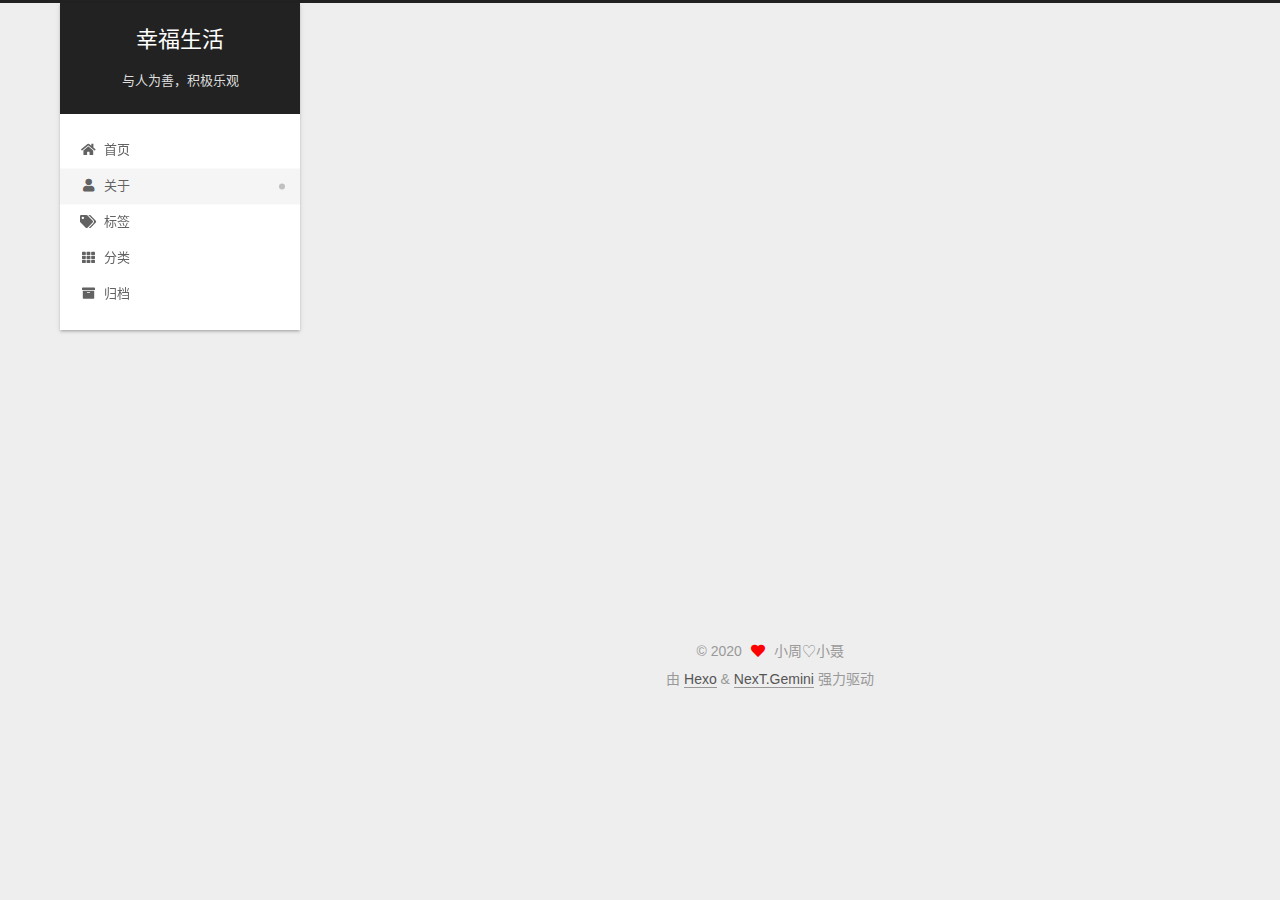
==== about/index.html @ a75820c1 "Site updated: 2020-08-28 22:51:40" ====
<!DOCTYPE html>
<html lang="zh-CN">
<head>
  <meta charset="UTF-8">
<meta name="viewport" content="width=device-width, initial-scale=1, maximum-scale=2">
<meta name="theme-color" content="#222">
<meta name="generator" content="Hexo 4.2.1">
  <link rel="apple-touch-icon" sizes="180x180" href="/images/apple-touch-icon-next.png">
  <link rel="icon" type="image/png" sizes="32x32" href="/images/favicon-32x32-next.png">
  <link rel="icon" type="image/png" sizes="16x16" href="/images/favicon-16x16-next.png">
  <link rel="mask-icon" href="/images/logo.svg" color="#222">

<link rel="stylesheet" href="/css/main.css">


<link rel="stylesheet" href="/lib/font-awesome/css/all.min.css">

<script id="hexo-configurations">
    var NexT = window.NexT || {};
    var CONFIG = {"hostname":"yoursite.com","root":"/","scheme":"Gemini","version":"7.8.0","exturl":false,"sidebar":{"position":"left","display":"post","padding":18,"offset":12,"onmobile":false},"copycode":{"enable":false,"show_result":false,"style":null},"back2top":{"enable":true,"sidebar":false,"scrollpercent":false},"bookmark":{"enable":false,"color":"#222","save":"auto"},"fancybox":false,"mediumzoom":false,"lazyload":false,"pangu":false,"comments":{"style":"tabs","active":null,"storage":true,"lazyload":false,"nav":null},"algolia":{"hits":{"per_page":10},"labels":{"input_placeholder":"Search for Posts","hits_empty":"We didn't find any results for the search: ${query}","hits_stats":"${hits} results found in ${time} ms"}},"localsearch":{"enable":false,"trigger":"auto","top_n_per_article":1,"unescape":false,"preload":false},"motion":{"enable":true,"async":false,"transition":{"post_block":"fadeIn","post_header":"slideDownIn","post_body":"slideDownIn","coll_header":"slideLeftIn","sidebar":"slideUpIn"}}};
  </script>

  <meta name="description" content="向幸福生活出发">
<meta property="og:type" content="website">
<meta property="og:title" content="关于我们">
<meta property="og:url" content="http://yoursite.com/about/index.html">
<meta property="og:site_name" content="幸福生活">
<meta property="og:description" content="向幸福生活出发">
<meta property="og:locale" content="zh_CN">
<meta property="article:published_time" content="2020-05-25T07:26:59.000Z">
<meta property="article:modified_time" content="2020-08-28T14:08:30.524Z">
<meta property="article:author" content="小周♡小聂">
<meta property="article:tag" content="简单">
<meta name="twitter:card" content="summary">

<link rel="canonical" href="http://yoursite.com/about/">


<script id="page-configurations">
  // https://hexo.io/docs/variables.html
  CONFIG.page = {
    sidebar: "",
    isHome : false,
    isPost : false,
    lang   : 'zh-CN'
  };
</script>

  <title>关于我们 | 幸福生活
</title>
  






  <noscript>
  <style>
  .use-motion .brand,
  .use-motion .menu-item,
  .sidebar-inner,
  .use-motion .post-block,
  .use-motion .pagination,
  .use-motion .comments,
  .use-motion .post-header,
  .use-motion .post-body,
  .use-motion .collection-header { opacity: initial; }

  .use-motion .site-title,
  .use-motion .site-subtitle {
    opacity: initial;
    top: initial;
  }

  .use-motion .logo-line-before i { left: initial; }
  .use-motion .logo-line-after i { right: initial; }
  </style>
</noscript>

</head>

<body itemscope itemtype="http://schema.org/WebPage">
  <div class="container use-motion">
    <div class="headband"></div>

    <header class="header" itemscope itemtype="http://schema.org/WPHeader">
      <div class="header-inner"><div class="site-brand-container">
  <div class="site-nav-toggle">
    <div class="toggle" aria-label="切换导航栏">
      <span class="toggle-line toggle-line-first"></span>
      <span class="toggle-line toggle-line-middle"></span>
      <span class="toggle-line toggle-line-last"></span>
    </div>
  </div>

  <div class="site-meta">

    <a href="/" class="brand" rel="start">
      <span class="logo-line-before"><i></i></span>
      <h1 class="site-title">幸福生活</h1>
      <span class="logo-line-after"><i></i></span>
    </a>
      <p class="site-subtitle" itemprop="description">与人为善，积极乐观</p>
  </div>

  <div class="site-nav-right">
    <div class="toggle popup-trigger">
    </div>
  </div>
</div>




<nav class="site-nav">
  <ul id="menu" class="main-menu menu">
        <li class="menu-item menu-item-home">

    <a href="/" rel="section"><i class="fa fa-home fa-fw"></i>首页</a>

  </li>
        <li class="menu-item menu-item-about">

    <a href="/about/" rel="section"><i class="fa fa-user fa-fw"></i>关于</a>

  </li>
        <li class="menu-item menu-item-tags">

    <a href="/tags/" rel="section"><i class="fa fa-tags fa-fw"></i>标签</a>

  </li>
        <li class="menu-item menu-item-categories">

    <a href="/categories/" rel="section"><i class="fa fa-th fa-fw"></i>分类</a>

  </li>
        <li class="menu-item menu-item-archives">

    <a href="/archives/" rel="section"><i class="fa fa-archive fa-fw"></i>归档</a>

  </li>
  </ul>
</nav>




</div>
    </header>

    
  <div class="back-to-top">
    <i class="fa fa-arrow-up"></i>
    <span>0%</span>
  </div>


    <main class="main">
      <div class="main-inner">
        <div class="content-wrap">
          
  
  

          <div class="content page posts-expand">
            

    
    
    
    <div class="post-block" lang="zh-CN">
      <header class="post-header">

<h1 class="post-title" itemprop="name headline">关于我们
</h1>

<div class="post-meta">
  

</div>

</header>

      
      
      
      <div class="post-body">
          
      </div>
      
      
      
    </div>
    

    
    
    


          </div>
          

<script>
  window.addEventListener('tabs:register', () => {
    let { activeClass } = CONFIG.comments;
    if (CONFIG.comments.storage) {
      activeClass = localStorage.getItem('comments_active') || activeClass;
    }
    if (activeClass) {
      let activeTab = document.querySelector(`a[href="#comment-${activeClass}"]`);
      if (activeTab) {
        activeTab.click();
      }
    }
  });
  if (CONFIG.comments.storage) {
    window.addEventListener('tabs:click', event => {
      if (!event.target.matches('.tabs-comment .tab-content .tab-pane')) return;
      let commentClass = event.target.classList[1];
      localStorage.setItem('comments_active', commentClass);
    });
  }
</script>

        </div>
          
  
  <div class="toggle sidebar-toggle">
    <span class="toggle-line toggle-line-first"></span>
    <span class="toggle-line toggle-line-middle"></span>
    <span class="toggle-line toggle-line-last"></span>
  </div>

  <aside class="sidebar">
    <div class="sidebar-inner">

      <ul class="sidebar-nav motion-element">
        <li class="sidebar-nav-toc">
          文章目录
        </li>
        <li class="sidebar-nav-overview">
          站点概览
        </li>
      </ul>

      <!--noindex-->
      <div class="post-toc-wrap sidebar-panel">
      </div>
      <!--/noindex-->

      <div class="site-overview-wrap sidebar-panel">
        <div class="site-author motion-element" itemprop="author" itemscope itemtype="http://schema.org/Person">
    <img class="site-author-image" itemprop="image" alt="小周♡小聂"
      src="/images/avatar.png">
  <p class="site-author-name" itemprop="name">小周♡小聂</p>
  <div class="site-description" itemprop="description">向幸福生活出发</div>
</div>
<div class="site-state-wrap motion-element">
  <nav class="site-state">
      <div class="site-state-item site-state-posts">
          <a href="/archives/">
        
          <span class="site-state-item-count">1</span>
          <span class="site-state-item-name">日志</span>
        </a>
      </div>
  </nav>
</div>



      </div>

    </div>
  </aside>
  <div id="sidebar-dimmer"></div>


      </div>
    </main>

    <footer class="footer">
      <div class="footer-inner">
        

        

<div class="copyright">
  
  &copy; 
  <span itemprop="copyrightYear">2020</span>
  <span class="with-love">
    <i class="fa fa-heart"></i>
  </span>
  <span class="author" itemprop="copyrightHolder">小周♡小聂</span>
</div>
  <div class="powered-by">由 <a href="https://hexo.io/" class="theme-link" rel="noopener" target="_blank">Hexo</a> & <a href="https://theme-next.org/" class="theme-link" rel="noopener" target="_blank">NexT.Gemini</a> 强力驱动
  </div>

        








      </div>
    </footer>
  </div>

  
  <script src="/lib/anime.min.js"></script>
  <script src="/lib/velocity/velocity.min.js"></script>
  <script src="/lib/velocity/velocity.ui.min.js"></script>

<script src="/js/utils.js"></script>

<script src="/js/motion.js"></script>


<script src="/js/schemes/pisces.js"></script>


<script src="/js/next-boot.js"></script>




  















  

  

</body>
</html>
---- css/main.css ----
:root {
  --body-bg-color: #eee;
  --content-bg-color: #fff;
  --card-bg-color: #f5f5f5;
  --text-color: #555;
  --blockquote-color: #666;
  --link-color: #555;
  --link-hover-color: #222;
  --brand-color: #fff;
  --brand-hover-color: #fff;
  --table-row-odd-bg-color: #f9f9f9;
  --table-row-hover-bg-color: #f5f5f5;
  --menu-item-bg-color: #f5f5f5;
  --btn-default-bg: #fff;
  --btn-default-color: #555;
  --btn-default-border-color: #555;
  --btn-default-hover-bg: #222;
  --btn-default-hover-color: #fff;
  --btn-default-hover-border-color: #222;
}
html {
  line-height: 1.15; /* 1 */
  -webkit-text-size-adjust: 100%; /* 2 */
}
body {
  margin: 0;
}
main {
  display: block;
}
h1 {
  font-size: 2em;
  margin: 0.67em 0;
}
hr {
  box-sizing: content-box; /* 1 */
  height: 0; /* 1 */
  overflow: visible; /* 2 */
}
pre {
  font-family: monospace, monospace; /* 1 */
  font-size: 1em; /* 2 */
}
a {
  background: transparent;
}
abbr[title] {
  border-bottom: none; /* 1 */
  text-decoration: underline; /* 2 */
  text-decoration: underline dotted; /* 2 */
}
b,
strong {
  font-weight: bolder;
}
code,
kbd,
samp {
  font-family: monospace, monospace; /* 1 */
  font-size: 1em; /* 2 */
}
small {
  font-size: 80%;
}
sub,
sup {
  font-size: 75%;
  line-height: 0;
  position: relative;
  vertical-align: baseline;
}
sub {
  bottom: -0.25em;
}
sup {
  top: -0.5em;
}
img {
  border-style: none;
}
button,
input,
optgroup,
select,
textarea {
  font-family: inherit; /* 1 */
  font-size: 100%; /* 1 */
  line-height: 1.15; /* 1 */
  margin: 0; /* 2 */
}
button,
input {
/* 1 */
  overflow: visible;
}
button,
select {
/* 1 */
  text-transform: none;
}
button,
[type='button'],
[type='reset'],
[type='submit'] {
  -webkit-appearance: button;
}
button::-moz-focus-inner,
[type='button']::-moz-focus-inner,
[type='reset']::-moz-focus-inner,
[type='submit']::-moz-focus-inner {
  border-style: none;
  padding: 0;
}
button:-moz-focusring,
[type='button']:-moz-focusring,
[type='reset']:-moz-focusring,
[type='submit']:-moz-focusring {
  outline: 1px dotted ButtonText;
}
fieldset {
  padding: 0.35em 0.75em 0.625em;
}
legend {
  box-sizing: border-box; /* 1 */
  color: inherit; /* 2 */
  display: table; /* 1 */
  max-width: 100%; /* 1 */
  padding: 0; /* 3 */
  white-space: normal; /* 1 */
}
progress {
  vertical-align: baseline;
}
textarea {
  overflow: auto;
}
[type='checkbox'],
[type='radio'] {
  box-sizing: border-box; /* 1 */
  padding: 0; /* 2 */
}
[type='number']::-webkit-inner-spin-button,
[type='number']::-webkit-outer-spin-button {
  height: auto;
}
[type='search'] {
  outline-offset: -2px; /* 2 */
  -webkit-appearance: textfield; /* 1 */
}
[type='search']::-webkit-search-decoration {
  -webkit-appearance: none;
}
::-webkit-file-upload-button {
  font: inherit; /* 2 */
  -webkit-appearance: button; /* 1 */
}
details {
  display: block;
}
summary {
  display: list-item;
}
template {
  display: none;
}
[hidden] {
  display: none;
}
::selection {
  background: #262a30;
  color: #eee;
}
html,
body {
  height: 100%;
}
body {
  background: var(--body-bg-color);
  color: var(--text-color);
  font-family: 'Lato', "PingFang SC", "Microsoft YaHei", sans-serif;
  font-size: 1em;
  line-height: 2;
}
@media (max-width: 991px) {
  body {
    padding-left: 0 !important;
    padding-right: 0 !important;
  }
}
h1,
h2,
h3,
h4,
h5,
h6 {
  font-family: 'Lato', "PingFang SC", "Microsoft YaHei", sans-serif;
  font-weight: bold;
  line-height: 1.5;
  margin: 20px 0 15px;
}
h1 {
  font-size: 1.5em;
}
h2 {
  font-size: 1.375em;
}
h3 {
  font-size: 1.25em;
}
h4 {
  font-size: 1.125em;
}
h5 {
  font-size: 1em;
}
h6 {
  font-size: 0.875em;
}
p {
  margin: 0 0 20px 0;
}
a,
span.exturl {
  border-bottom: 1px solid #999;
  color: var(--link-color);
  outline: 0;
  text-decoration: none;
  overflow-wrap: break-word;
  word-wrap: break-word;
  cursor: pointer;
}
a:hover,
span.exturl:hover {
  border-bottom-color: var(--link-hover-color);
  color: var(--link-hover-color);
}
iframe,
img,
video {
  display: block;
  margin-left: auto;
  margin-right: auto;
  max-width: 100%;
}
hr {
  background-image: repeating-linear-gradient(-45deg, #ddd, #ddd 4px, transparent 4px, transparent 8px);
  border: 0;
  height: 3px;
  margin: 40px 0;
}
blockquote {
  border-left: 4px solid #ddd;
  color: var(--blockquote-color);
  margin: 0;
  padding: 0 15px;
}
blockquote cite::before {
  content: '-';
  padding: 0 5px;
}
dt {
  font-weight: bold;
}
dd {
  margin: 0;
  padding: 0;
}
kbd {
  background-color: #f5f5f5;
  background-image: linear-gradient(#eee, #fff, #eee);
  border: 1px solid #ccc;
  border-radius: 0.2em;
  box-shadow: 0.1em 0.1em 0.2em rgba(0,0,0,0.1);
  color: #555;
  font-family: inherit;
  padding: 0.1em 0.3em;
  white-space: nowrap;
}
.table-container {
  overflow: auto;
}
table {
  border-collapse: collapse;
  border-spacing: 0;
  font-size: 0.875em;
  margin: 0 0 20px 0;
  width: 100%;
}
tbody tr:nth-of-type(odd) {
  background: var(--table-row-odd-bg-color);
}
tbody tr:hover {
  background: var(--table-row-hover-bg-color);
}
caption,
th,
td {
  font-weight: normal;
  padding: 8px;
  vertical-align: middle;
}
th,
td {
  border: 1px solid #ddd;
  border-bottom: 3px solid #ddd;
}
th {
  font-weight: 700;
  padding-bottom: 10px;
}
td {
  border-bottom-width: 1px;
}
.btn {
  background: var(--btn-default-bg);
  border: 2px solid var(--btn-default-border-color);
  border-radius: 2px;
  color: var(--btn-default-color);
  display: inline-block;
  font-size: 0.875em;
  line-height: 2;
  padding: 0 20px;
  text-decoration: none;
  transition-property: background-color;
  transition-delay: 0s;
  transition-duration: 0.2s;
  transition-timing-function: ease-in-out;
}
.btn:hover {
  background: var(--btn-default-hover-bg);
  border-color: var(--btn-default-hover-border-color);
  color: var(--btn-default-hover-color);
}
.btn + .btn {
  margin: 0 0 8px 8px;
}
.btn .fa-fw {
  text-align: left;
  width: 1.285714285714286em;
}
.toggle {
  line-height: 0;
}
.toggle .toggle-line {
  background: #fff;
  display: inline-block;
  height: 2px;
  left: 0;
  position: relative;
  top: 0;
  transition: all 0.4s;
  vertical-align: top;
  width: 100%;
}
.toggle .toggle-line:not(:first-child) {
  margin-top: 3px;
}
.toggle.toggle-arrow .toggle-line-first {
  left: 50%;
  top: 2px;
  transform: rotate(45deg);
  width: 50%;
}
.toggle.toggle-arrow .toggle-line-middle {
  left: 2px;
  width: 90%;
}
.toggle.toggle-arrow .toggle-line-last {
  left: 50%;
  top: -2px;
  transform: rotate(-45deg);
  width: 50%;
}
.toggle.toggle-close .toggle-line-first {
  transform: rotate(-45deg);
  top: 5px;
}
.toggle.toggle-close .toggle-line-middle {
  opacity: 0;
}
.toggle.toggle-close .toggle-line-last {
  transform: rotate(45deg);
  top: -5px;
}
.highlight,
pre {
  background: #f7f7f7;
  color: #4d4d4c;
  line-height: 1.6;
  margin: 0 auto 20px;
}
pre,
code {
  font-family: consolas, Menlo, monospace, "PingFang SC", "Microsoft YaHei";
}
code {
  background: #eee;
  border-radius: 3px;
  color: #555;
  padding: 2px 4px;
  overflow-wrap: break-word;
  word-wrap: break-word;
}
.highlight *::selection {
  background: #d6d6d6;
}
.highlight pre {
  border: 0;
  margin: 0;
  padding: 10px 0;
}
.highlight table {
  border: 0;
  margin: 0;
  width: auto;
}
.highlight td {
  border: 0;
  padding: 0;
}
.highlight figcaption {
  background: #eff2f3;
  color: #4d4d4c;
  display: flex;
  font-size: 0.875em;
  justify-content: space-between;
  line-height: 1.2;
  padding: 0.5em;
}
.highlight figcaption a {
  color: #4d4d4c;
}
.highlight figcaption a:hover {
  border-bottom-color: #4d4d4c;
}
.highlight .gutter {
  -moz-user-select: none;
  -ms-user-select: none;
  -webkit-user-select: none;
  user-select: none;
}
.highlight .gutter pre {
  background: #eff2f3;
  color: #869194;
  padding-left: 10px;
  padding-right: 10px;
  text-align: right;
}
.highlight .code pre {
  background: #f7f7f7;
  padding-left: 10px;
  width: 100%;
}
.gist table {
  width: auto;
}
.gist table td {
  border: 0;
}
pre {
  overflow: auto;
  padding: 10px;
}
pre code {
  background: none;
  color: #4d4d4c;
  font-size: 0.875em;
  padding: 0;
  text-shadow: none;
}
pre .deletion {
  background: #fdd;
}
pre .addition {
  background: #dfd;
}
pre .meta {
  color: #eab700;
  -moz-user-select: none;
  -ms-user-select: none;
  -webkit-user-select: none;
  user-select: none;
}
pre .comment {
  color: #8e908c;
}
pre .variable,
pre .attribute,
pre .tag,
pre .name,
pre .regexp,
pre .ruby .constant,
pre .xml .tag .title,
pre .xml .pi,
pre .xml .doctype,
pre .html .doctype,
pre .css .id,
pre .css .class,
pre .css .pseudo {
  color: #c82829;
}
pre .number,
pre .preprocessor,
pre .built_in,
pre .builtin-name,
pre .literal,
pre .params,
pre .constant,
pre .command {
  color: #f5871f;
}
pre .ruby .class .title,
pre .css .rules .attribute,
pre .string,
pre .symbol,
pre .value,
pre .inheritance,
pre .header,
pre .ruby .symbol,
pre .xml .cdata,
pre .special,
pre .formula {
  color: #718c00;
}
pre .title,
pre .css .hexcolor {
  color: #3e999f;
}
pre .function,
pre .python .decorator,
pre .python .title,
pre .ruby .function .title,
pre .ruby .title .keyword,
pre .perl .sub,
pre .javascript .title,
pre .coffeescript .title {
  color: #4271ae;
}
pre .keyword,
pre .javascript .function {
  color: #8959a8;
}
.blockquote-center {
  border-left: none;
  margin: 40px 0;
  padding: 0;
  position: relative;
  text-align: center;
}
.blockquote-center .fa {
  display: block;
  opacity: 0.6;
  position: absolute;
  width: 100%;
}
.blockquote-center .fa-quote-left {
  border-top: 1px solid #ccc;
  text-align: left;
  top: -20px;
}
.blockquote-center .fa-quote-right {
  border-bottom: 1px solid #ccc;
  text-align: right;
  bottom: -20px;
}
.blockquote-center p,
.blockquote-center div {
  text-align: center;
}
.post-body .group-picture img {
  margin: 0 auto;
  padding: 0 3px;
}
.group-picture-row {
  margin-bottom: 6px;
  overflow: hidden;
}
.group-picture-column {
  float: left;
  margin-bottom: 10px;
}
.post-body .label {
  color: #555;
  display: inline;
  padding: 0 2px;
}
.post-body .label.default {
  background: #f0f0f0;
}
.post-body .label.primary {
  background: #efe6f7;
}
.post-body .label.info {
  background: #e5f2f8;
}
.post-body .label.success {
  background: #e7f4e9;
}
.post-body .label.warning {
  background: #fcf6e1;
}
.post-body .label.danger {
  background: #fae8eb;
}
.post-body .tabs {
  margin-bottom: 20px;
}
.post-body .tabs,
.tabs-comment {
  display: block;
  padding-top: 10px;
  position: relative;
}
.post-body .tabs ul.nav-tabs,
.tabs-comment ul.nav-tabs {
  display: flex;
  flex-wrap: wrap;
  margin: 0;
  margin-bottom: -1px;
  padding: 0;
}
@media (max-width: 413px) {
  .post-body .tabs ul.nav-tabs,
  .tabs-comment ul.nav-tabs {
    display: block;
    margin-bottom: 5px;
  }
}
.post-body .tabs ul.nav-tabs li.tab,
.tabs-comment ul.nav-tabs li.tab {
  border-bottom: 1px solid #ddd;
  border-left: 1px solid transparent;
  border-right: 1px solid transparent;
  border-top: 3px solid transparent;
  flex-grow: 1;
  list-style-type: none;
  border-radius: 0 0 0 0;
}
@media (max-width: 413px) {
  .post-body .tabs ul.nav-tabs li.tab,
  .tabs-comment ul.nav-tabs li.tab {
    border-bottom: 1px solid transparent;
    border-left: 3px solid transparent;
    border-right: 1px solid transparent;
    border-top: 1px solid transparent;
  }
}
@media (max-width: 413px) {
  .post-body .tabs ul.nav-tabs li.tab,
  .tabs-comment ul.nav-tabs li.tab {
    border-radius: 0;
  }
}
.post-body .tabs ul.nav-tabs li.tab a,
.tabs-comment ul.nav-tabs li.tab a {
  border-bottom: initial;
  display: block;
  line-height: 1.8;
  outline: 0;
  padding: 0.25em 0.75em;
  text-align: center;
  transition-delay: 0s;
  transition-duration: 0.2s;
  transition-timing-function: ease-out;
}
.post-body .tabs ul.nav-tabs li.tab a i,
.tabs-comment ul.nav-tabs li.tab a i {
  width: 1.285714285714286em;
}
.post-body .tabs ul.nav-tabs li.tab.active,
.tabs-comment ul.nav-tabs li.tab.active {
  border-bottom: 1px solid transparent;
  border-left: 1px solid #ddd;
  border-right: 1px solid #ddd;
  border-top: 3px solid #fc6423;
}
@media (max-width: 413px) {
  .post-body .tabs ul.nav-tabs li.tab.active,
  .tabs-comment ul.nav-tabs li.tab.active {
    border-bottom: 1px solid #ddd;
    border-left: 3px solid #fc6423;
    border-right: 1px solid #ddd;
    border-top: 1px solid #ddd;
  }
}
.post-body .tabs ul.nav-tabs li.tab.active a,
.tabs-comment ul.nav-tabs li.tab.active a {
  color: var(--link-color);
  cursor: default;
}
.post-body .tabs .tab-content .tab-pane,
.tabs-comment .tab-content .tab-pane {
  border: 1px solid #ddd;
  border-top: 0;
  padding: 20px 20px 0 20px;
  border-radius: 0;
}
.post-body .tabs .tab-content .tab-pane:not(.active),
.tabs-comment .tab-content .tab-pane:not(.active) {
  display: none;
}
.post-body .tabs .tab-content .tab-pane.active,
.tabs-comment .tab-content .tab-pane.active {
  display: block;
}
.post-body .tabs .tab-content .tab-pane.active:nth-of-type(1),
.tabs-comment .tab-content .tab-pane.active:nth-of-type(1) {
  border-radius: 0 0 0 0;
}
@media (max-width: 413px) {
  .post-body .tabs .tab-content .tab-pane.active:nth-of-type(1),
  .tabs-comment .tab-content .tab-pane.active:nth-of-type(1) {
    border-radius: 0;
  }
}
.post-body .note {
  border-radius: 3px;
  margin-bottom: 20px;
  padding: 1em;
  position: relative;
  border: 1px solid #eee;
  border-left-width: 5px;
}
.post-body .note h2,
.post-body .note h3,
.post-body .note h4,
.post-body .note h5,
.post-body .note h6 {
  margin-top: 0;
  border-bottom: initial;
  margin-bottom: 0;
  padding-top: 0;
}
.post-body .note p:first-child,
.post-body .note ul:first-child,
.post-body .note ol:first-child,
.post-body .note table:first-child,
.post-body .note pre:first-child,
.post-body .note blockquote:first-child,
.post-body .note img:first-child {
  margin-top: 0;
}
.post-body .note p:last-child,
.post-body .note ul:last-child,
.post-body .note ol:last-child,
.post-body .note table:last-child,
.post-body .note pre:last-child,
.post-body .note blockquote:last-child,
.post-body .note img:last-child {
  margin-bottom: 0;
}
.post-body .note.default {
  border-left-color: #777;
}
.post-body .note.default h2,
.post-body .note.default h3,
.post-body .note.default h4,
.post-body .note.default h5,
.post-body .note.default h6 {
  color: #777;
}
.post-body .note.primary {
  border-left-color: #6f42c1;
}
.post-body .note.primary h2,
.post-body .note.primary h3,
.post-body .note.primary h4,
.post-body .note.primary h5,
.post-body .note.primary h6 {
  color: #6f42c1;
}
.post-body .note.info {
  border-left-color: #428bca;
}
.post-body .note.info h2,
.post-body .note.info h3,
.post-body .note.info h4,
.post-body .note.info h5,
.post-body .note.info h6 {
  color: #428bca;
}
.post-body .note.success {
  border-left-color: #5cb85c;
}
.post-body .note.success h2,
.post-body .note.success h3,
.post-body .note.success h4,
.post-body .note.success h5,
.post-body .note.success h6 {
  color: #5cb85c;
}
.post-body .note.warning {
  border-left-color: #f0ad4e;
}
.post-body .note.warning h2,
.post-body .note.warning h3,
.post-body .note.warning h4,
.post-body .note.warning h5,
.post-body .note.warning h6 {
  color: #f0ad4e;
}
.post-body .note.danger {
  border-left-color: #d9534f;
}
.post-body .note.danger h2,
.post-body .note.danger h3,
.post-body .note.danger h4,
.post-body .note.danger h5,
.post-body .note.danger h6 {
  color: #d9534f;
}
.pagination .prev,
.pagination .next,
.pagination .page-number,
.pagination .space {
  display: inline-block;
  margin: 0 10px;
  padding: 0 11px;
  position: relative;
  top: -1px;
}
@media (max-width: 767px) {
  .pagination .prev,
  .pagination .next,
  .pagination .page-number,
  .pagination .space {
    margin: 0 5px;
  }
}
.pagination {
  border-top: 1px solid #eee;
  margin: 120px 0 0;
  text-align: center;
}
.pagination .prev,
.pagination .next,
.pagination .page-number {
  border-bottom: 0;
  border-top: 1px solid #eee;
  transition-property: border-color;
  transition-delay: 0s;
  transition-duration: 0.2s;
  transition-timing-function: ease-in-out;
}
.pagination .prev:hover,
.pagination .next:hover,
.pagination .page-number:hover {
  border-top-color: #222;
}
.pagination .space {
  margin: 0;
  padding: 0;
}
.pagination .prev {
  margin-left: 0;
}
.pagination .next {
  margin-right: 0;
}
.pagination .page-number.current {
  background: #ccc;
  border-top-color: #ccc;
  color: #fff;
}
@media (max-width: 767px) {
  .pagination {
    border-top: none;
  }
  .pagination .prev,
  .pagination .next,
  .pagination .page-number {
    border-bottom: 1px solid #eee;
    border-top: 0;
    margin-bottom: 10px;
    padding: 0 10px;
  }
  .pagination .prev:hover,
  .pagination .next:hover,
  .pagination .page-number:hover {
    border-bottom-color: #222;
  }
}
.comments {
  margin-top: 60px;
  overflow: hidden;
}
.comment-button-group {
  display: flex;
  flex-wrap: wrap-reverse;
  justify-content: center;
  margin: 1em 0;
}
.comment-button-group .comment-button {
  margin: 0.1em 0.2em;
}
.comment-button-group .comment-button.active {
  background: var(--btn-default-hover-bg);
  border-color: var(--btn-default-hover-border-color);
  color: var(--btn-default-hover-color);
}
.comment-position {
  display: none;
}
.comment-position.active {
  display: block;
}
.tabs-comment {
  background: var(--content-bg-color);
  margin-top: 4em;
  padding-top: 0;
}
.tabs-comment .comments {
  border: 0;
  box-shadow: none;
  margin-top: 0;
  padding-top: 0;
}
.container {
  min-height: 100%;
  position: relative;
}
.main-inner {
  margin: 0 auto;
  width: calc(100% - 20px);
}
@media (min-width: 1200px) {
  .main-inner {
    width: 1160px;
  }
}
@media (min-width: 1600px) {
  .main-inner {
    width: 73%;
  }
}
@media (max-width: 767px) {
  .content-wrap {
    padding: 0 20px;
  }
}
.header {
  background: transparent;
}
.header-inner {
  margin: 0 auto;
  width: calc(100% - 20px);
}
@media (min-width: 1200px) {
  .header-inner {
    width: 1160px;
  }
}
@media (min-width: 1600px) {
  .header-inner {
    width: 73%;
  }
}
.site-brand-container {
  display: flex;
  flex-shrink: 0;
  padding: 0 10px;
}
.headband {
  background: #222;
  height: 3px;
}
.site-meta {
  flex-grow: 1;
  text-align: center;
}
@media (max-width: 767px) {
  .site-meta {
    text-align: center;
  }
}
.brand {
  border-bottom: none;
  color: var(--brand-color);
  display: inline-block;
  line-height: 1.375em;
  padding: 0 40px;
  position: relative;
}
.brand:hover {
  color: var(--brand-hover-color);
}
.site-title {
  font-family: 'Lato', "PingFang SC", "Microsoft YaHei", sans-serif;
  font-size: 1.375em;
  font-weight: normal;
  margin: 0;
}
.site-subtitle {
  color: #ddd;
  font-size: 0.8125em;
  margin: 10px 0;
}
.use-motion .brand {
  opacity: 0;
}
.use-motion .site-title,
.use-motion .site-subtitle,
.use-motion .custom-logo-image {
  opacity: 0;
  position: relative;
  top: -10px;
}
.site-nav-toggle,
.site-nav-right {
  display: none;
}
@media (max-width: 767px) {
  .site-nav-toggle,
  .site-nav-right {
    display: flex;
    flex-direction: column;
    justify-content: center;
  }
}
.site-nav-toggle .toggle,
.site-nav-right .toggle {
  color: var(--text-color);
  padding: 10px;
  width: 22px;
}
.site-nav-toggle .toggle .toggle-line,
.site-nav-right .toggle .toggle-line {
  background: var(--text-color);
  border-radius: 1px;
}
.site-nav {
  display: block;
}
@media (max-width: 767px) {
  .site-nav {
    clear: both;
    display: none;
  }
}
.site-nav.site-nav-on {
  display: block;
}
.menu {
  margin-top: 20px;
  padding-left: 0;
  text-align: center;
}
.menu-item {
  display: inline-block;
  list-style: none;
  margin: 0 10px;
}
@media (max-width: 767px) {
  .menu-item {
    display: block;
    margin-top: 10px;
  }
  .menu-item.menu-item-search {
    display: none;
  }
}
.menu-item a,
.menu-item span.exturl {
  border-bottom: 0;
  display: block;
  font-size: 0.8125em;
  transition-property: border-color;
  transition-delay: 0s;
  transition-duration: 0.2s;
  transition-timing-function: ease-in-out;
}
@media (hover: none) {
  .menu-item a:hover,
  .menu-item span.exturl:hover {
    border-bottom-color: transparent !important;
  }
}
.menu-item .fa,
.menu-item .fab,
.menu-item .far,
.menu-item .fas {
  margin-right: 8px;
}
.menu-item .badge {
  display: inline-block;
  font-weight: bold;
  line-height: 1;
  margin-left: 0.35em;
  margin-top: 0.35em;
  text-align: center;
  white-space: nowrap;
}
@media (max-width: 767px) {
  .menu-item .badge {
    float: right;
    margin-left: 0;
  }
}
.menu-item-active a,
.menu .menu-item a:hover,
.menu .menu-item span.exturl:hover {
  background: var(--menu-item-bg-color);
}
.use-motion .menu-item {
  opacity: 0;
}
.sidebar {
  background: #222;
  bottom: 0;
  box-shadow: inset 0 2px 6px #000;
  position: fixed;
  top: 0;
}
@media (max-width: 991px) {
  .sidebar {
    display: none;
  }
}
.sidebar-inner {
  color: #999;
  padding: 18px 10px;
  text-align: center;
}
.cc-license {
  margin-top: 10px;
  text-align: center;
}
.cc-license .cc-opacity {
  border-bottom: none;
  opacity: 0.7;
}
.cc-license .cc-opacity:hover {
  opacity: 0.9;
}
.cc-license img {
  display: inline-block;
}
.site-author-image {
  border: 1px solid #eee;
  display: block;
  margin: 0 auto;
  max-width: 120px;
  padding: 2px;
  border-radius: 50%;
}
.site-author-image {
  transition: transform 1s ease-out;
}
.site-author-image:hover {
  transform: rotateZ(360deg);
}
.site-author-name {
  color: var(--text-color);
  font-weight: 600;
  margin: 0;
  text-align: center;
}
.site-description {
  color: #999;
  font-size: 0.8125em;
  margin-top: 0;
  text-align: center;
}
.links-of-author {
  margin-top: 15px;
}
.links-of-author a,
.links-of-author span.exturl {
  border-bottom-color: #555;
  display: inline-block;
  font-size: 0.8125em;
  margin-bottom: 10px;
  margin-right: 10px;
  vertical-align: middle;
}
.links-of-author a::before,
.links-of-author span.exturl::before {
  background: #8558c3;
  border-radius: 50%;
  content: ' ';
  display: inline-block;
  height: 4px;
  margin-right: 3px;
  vertical-align: middle;
  width: 4px;
}
.sidebar-button {
  margin-top: 15px;
}
.sidebar-button a {
  border: 1px solid #fc6423;
  border-radius: 4px;
  color: #fc6423;
  display: inline-block;
  padding: 0 15px;
}
.sidebar-button a .fa,
.sidebar-button a .fab,
.sidebar-button a .far,
.sidebar-button a .fas {
  margin-right: 5px;
}
.sidebar-button a:hover {
  background: #fc6423;
  border: 1px solid #fc6423;
  color: #fff;
}
.sidebar-button a:hover .fa,
.sidebar-button a:hover .fab,
.sidebar-button a:hover .far,
.sidebar-button a:hover .fas {
  color: #fff;
}
.links-of-blogroll {
  font-size: 0.8125em;
  margin-top: 10px;
}
.links-of-blogroll-title {
  font-size: 0.875em;
  font-weight: 600;
  margin-top: 0;
}
.links-of-blogroll-list {
  list-style: none;
  margin: 0;
  padding: 0;
}
#sidebar-dimmer {
  display: none;
}
@media (max-width: 767px) {
  #sidebar-dimmer {
    background: #000;
    display: block;
    height: 100%;
    left: 100%;
    opacity: 0;
    position: fixed;
    top: 0;
    width: 100%;
    z-index: 1100;
  }
  .sidebar-active + #sidebar-dimmer {
    opacity: 0.7;
    transform: translateX(-100%);
    transition: opacity 0.5s;
  }
}
.sidebar-nav {
  margin: 0;
  padding-bottom: 20px;
  padding-left: 0;
}
.sidebar-nav li {
  border-bottom: 1px solid transparent;
  color: var(--text-color);
  cursor: pointer;
  display: inline-block;
  font-size: 0.875em;
}
.sidebar-nav li.sidebar-nav-overview {
  margin-left: 10px;
}
.sidebar-nav li:hover {
  color: #fc6423;
}
.sidebar-nav .sidebar-nav-active {
  border-bottom-color: #fc6423;
  color: #fc6423;
}
.sidebar-nav .sidebar-nav-active:hover {
  color: #fc6423;
}
.sidebar-panel {
  display: none;
  overflow-x: hidden;
  overflow-y: auto;
}
.sidebar-panel-active {
  display: block;
}
.sidebar-toggle {
  background: #222;
  bottom: 45px;
  cursor: pointer;
  height: 14px;
  left: 30px;
  padding: 5px;
  position: fixed;
  width: 14px;
  z-index: 1300;
}
@media (max-width: 991px) {
  .sidebar-toggle {
    left: 20px;
    opacity: 0.8;
    display: none;
  }
}
.sidebar-toggle:hover .toggle-line {
  background: #fc6423;
}
.post-toc {
  font-size: 0.875em;
}
.post-toc ol {
  list-style: none;
  margin: 0;
  padding: 0 2px 5px 10px;
  text-align: left;
}
.post-toc ol > ol {
  padding-left: 0;
}
.post-toc ol a {
  transition-property: all;
  transition-delay: 0s;
  transition-duration: 0.2s;
  transition-timing-function: ease-in-out;
}
.post-toc .nav-item {
  line-height: 1.8;
  overflow: hidden;
  text-overflow: ellipsis;
  white-space: nowrap;
}
.post-toc .nav .nav-child {
  display: none;
}
.post-toc .nav .active > .nav-child {
  display: block;
}
.post-toc .nav .active-current > .nav-child {
  display: block;
}
.post-toc .nav .active-current > .nav-child > .nav-item {
  display: block;
}
.post-toc .nav .active > a {
  border-bottom-color: #fc6423;
  color: #fc6423;
}
.post-toc .nav .active-current > a {
  color: #fc6423;
}
.post-toc .nav .active-current > a:hover {
  color: #fc6423;
}
.site-state {
  display: flex;
  justify-content: center;
  line-height: 1.4;
  margin-top: 10px;
  overflow: hidden;
  text-align: center;
  white-space: nowrap;
}
.site-state-item {
  padding: 0 15px;
}
.site-state-item:not(:first-child) {
  border-left: 1px solid #eee;
}
.site-state-item a {
  border-bottom: none;
}
.site-state-item-count {
  display: block;
  font-size: 1em;
  font-weight: 600;
  text-align: center;
}
.site-state-item-name {
  color: #999;
  font-size: 0.8125em;
}
.footer {
  color: #999;
  font-size: 0.875em;
  padding: 20px 0;
}
.footer.footer-fixed {
  bottom: 0;
  left: 0;
  position: absolute;
  right: 0;
}
.footer-inner {
  box-sizing: border-box;
  margin: 0 auto;
  text-align: center;
  width: calc(100% - 20px);
}
@media (min-width: 1200px) {
  .footer-inner {
    width: 1160px;
  }
}
@media (min-width: 1600px) {
  .footer-inner {
    width: 73%;
  }
}
.languages {
  display: inline-block;
  font-size: 1.125em;
  position: relative;
}
.languages .lang-select-label span {
  margin: 0 0.5em;
}
.languages .lang-select {
  height: 100%;
  left: 0;
  opacity: 0;
  position: absolute;
  top: 0;
  width: 100%;
}
.with-love {
  color: #ff0000;
  display: inline-block;
  margin: 0 5px;
}
.powered-by,
.theme-info {
  display: inline-block;
}
@-moz-keyframes iconAnimate {
  0%, 100% {
    transform: scale(1);
  }
  10%, 30% {
    transform: scale(0.9);
  }
  20%, 40%, 60%, 80% {
    transform: scale(1.1);
  }
  50%, 70% {
    transform: scale(1.1);
  }
}
@-webkit-keyframes iconAnimate {
  0%, 100% {
    transform: scale(1);
  }
  10%, 30% {
    transform: scale(0.9);
  }
  20%, 40%, 60%, 80% {
    transform: scale(1.1);
  }
  50%, 70% {
    transform: scale(1.1);
  }
}
@-o-keyframes iconAnimate {
  0%, 100% {
    transform: scale(1);
  }
  10%, 30% {
    transform: scale(0.9);
  }
  20%, 40%, 60%, 80% {
    transform: scale(1.1);
  }
  50%, 70% {
    transform: scale(1.1);
  }
}
@keyframes iconAnimate {
  0%, 100% {
    transform: scale(1);
  }
  10%, 30% {
    transform: scale(0.9);
  }
  20%, 40%, 60%, 80% {
    transform: scale(1.1);
  }
  50%, 70% {
    transform: scale(1.1);
  }
}
.back-to-top {
  font-size: 12px;
  text-align: center;
  transition-delay: 0s;
  transition-duration: 0.2s;
  transition-timing-function: ease-in-out;
}
.back-to-top {
  background: #222;
  bottom: -100px;
  box-sizing: border-box;
  color: #fff;
  cursor: pointer;
  left: 30px;
  opacity: 0.6;
  padding: 0 6px;
  position: fixed;
  transition-property: bottom;
  z-index: 1300;
  width: 24px;
}
.back-to-top span {
  display: none;
}
.back-to-top:hover {
  color: #fc6423;
}
.back-to-top.back-to-top-on {
  bottom: 30px;
}
@media (max-width: 991px) {
  .back-to-top {
    left: 20px;
    opacity: 0.8;
  }
}
.post-body {
  font-family: 'Lato', "PingFang SC", "Microsoft YaHei", sans-serif;
  overflow-wrap: break-word;
  word-wrap: break-word;
}
@media (min-width: 1200px) {
  .post-body {
    font-size: 1.125em;
  }
}
.post-body .exturl .fa {
  font-size: 0.875em;
  margin-left: 4px;
}
.post-body .image-caption,
.post-body .figure .caption {
  color: #999;
  font-size: 0.875em;
  font-weight: bold;
  line-height: 1;
  margin: -20px auto 15px;
  text-align: center;
}
.post-sticky-flag {
  display: inline-block;
  transform: rotate(30deg);
}
.post-button {
  margin-top: 40px;
  text-align: center;
}
.use-motion .post-block,
.use-motion .pagination,
.use-motion .comments {
  opacity: 0;
}
.use-motion .post-header {
  opacity: 0;
}
.use-motion .post-body {
  opacity: 0;
}
.use-motion .collection-header {
  opacity: 0;
}
.posts-collapse {
  margin-left: 35px;
  position: relative;
}
@media (max-width: 767px) {
  .posts-collapse {
    margin-left: 0px;
    margin-right: 0px;
  }
}
.posts-collapse .collection-title {
  font-size: 1.125em;
  position: relative;
}
.posts-collapse .collection-title::before {
  background: #999;
  border: 1px solid #fff;
  border-radius: 50%;
  content: ' ';
  height: 10px;
  left: 0;
  margin-left: -6px;
  margin-top: -4px;
  position: absolute;
  top: 50%;
  width: 10px;
}
.posts-collapse .collection-year {
  font-size: 1.5em;
  font-weight: bold;
  margin: 60px 0;
  position: relative;
}
.posts-collapse .collection-year::before {
  background: #bbb;
  border-radius: 50%;
  content: ' ';
  height: 8px;
  left: 0;
  margin-left: -4px;
  margin-top: -4px;
  position: absolute;
  top: 50%;
  width: 8px;
}
.posts-collapse .collection-header {
  display: block;
  margin: 0 0 0 20px;
}
.posts-collapse .collection-header small {
  color: #bbb;
  margin-left: 5px;
}
.posts-collapse .post-header {
  border-bottom: 1px dashed #ccc;
  margin: 30px 0;
  padding-left: 15px;
  position: relative;
  transition-property: border;
  transition-delay: 0s;
  transition-duration: 0.2s;
  transition-timing-function: ease-in-out;
}
.posts-collapse .post-header::before {
  background: #bbb;
  border: 1px solid #fff;
  border-radius: 50%;
  content: ' ';
  height: 6px;
  left: 0;
  margin-left: -4px;
  position: absolute;
  top: 0.75em;
  transition-property: background;
  width: 6px;
  transition-delay: 0s;
  transition-duration: 0.2s;
  transition-timing-function: ease-in-out;
}
.posts-collapse .post-header:hover {
  border-bottom-color: #666;
}
.posts-collapse .post-header:hover::before {
  background: #222;
}
.posts-collapse .post-meta {
  display: inline;
  font-size: 0.75em;
  margin-right: 10px;
}
.posts-collapse .post-title {
  display: inline;
}
.posts-collapse .post-title a,
.posts-collapse .post-title span.exturl {
  border-bottom: none;
  color: var(--link-color);
}
.posts-collapse .post-title .fa-external-link-alt {
  font-size: 0.875em;
  margin-left: 5px;
}
.posts-collapse::before {
  background: #f5f5f5;
  content: ' ';
  height: 100%;
  left: 0;
  margin-left: -2px;
  position: absolute;
  top: 1.25em;
  width: 4px;
}
.post-eof {
  background: #ccc;
  height: 1px;
  margin: 80px auto 60px;
  text-align: center;
  width: 8%;
}
.post-block:last-of-type .post-eof {
  display: none;
}
.content {
  padding-top: 40px;
}
@media (min-width: 992px) {
  .post-body {
    text-align: justify;
  }
}
@media (max-width: 991px) {
  .post-body {
    text-align: justify;
  }
}
.post-body h1,
.post-body h2,
.post-body h3,
.post-body h4,
.post-body h5,
.post-body h6 {
  padding-top: 10px;
}
.post-body h1 .header-anchor,
.post-body h2 .header-anchor,
.post-body h3 .header-anchor,
.post-body h4 .header-anchor,
.post-body h5 .header-anchor,
.post-body h6 .header-anchor {
  border-bottom-style: none;
  color: #ccc;
  float: right;
  margin-left: 10px;
  visibility: hidden;
}
.post-body h1 .header-anchor:hover,
.post-body h2 .header-anchor:hover,
.post-body h3 .header-anchor:hover,
.post-body h4 .header-anchor:hover,
.post-body h5 .header-anchor:hover,
.post-body h6 .header-anchor:hover {
  color: inherit;
}
.post-body h1:hover .header-anchor,
.post-body h2:hover .header-anchor,
.post-body h3:hover .header-anchor,
.post-body h4:hover .header-anchor,
.post-body h5:hover .header-anchor,
.post-body h6:hover .header-anchor {
  visibility: visible;
}
.post-body iframe,
.post-body img,
.post-body video {
  margin-bottom: 20px;
}
.post-body .video-container {
  height: 0;
  margin-bottom: 20px;
  overflow: hidden;
  padding-top: 75%;
  position: relative;
  width: 100%;
}
.post-body .video-container iframe,
.post-body .video-container object,
.post-body .video-container embed {
  height: 100%;
  left: 0;
  margin: 0;
  position: absolute;
  top: 0;
  width: 100%;
}
.post-gallery {
  align-items: center;
  display: grid;
  grid-gap: 10px;
  grid-template-columns: 1fr 1fr 1fr;
  margin-bottom: 20px;
}
@media (max-width: 767px) {
  .post-gallery {
    grid-template-columns: 1fr 1fr;
  }
}
.post-gallery a {
  border: 0;
}
.post-gallery img {
  margin: 0;
}
.posts-expand .post-header {
  font-size: 1.125em;
}
.posts-expand .post-title {
  font-size: 1.5em;
  font-weight: normal;
  margin: initial;
  text-align: center;
  overflow-wrap: break-word;
  word-wrap: break-word;
}
.posts-expand .post-title-link {
  border-bottom: none;
  color: var(--link-color);
  display: inline-block;
  position: relative;
  vertical-align: top;
}
.posts-expand .post-title-link::before {
  background: var(--link-color);
  bottom: 0;
  content: '';
  height: 2px;
  left: 0;
  position: absolute;
  transform: scaleX(0);
  visibility: hidden;
  width: 100%;
  transition-delay: 0s;
  transition-duration: 0.2s;
  transition-timing-function: ease-in-out;
}
.posts-expand .post-title-link:hover::before {
  transform: scaleX(1);
  visibility: visible;
}
.posts-expand .post-title-link .fa-external-link-alt {
  font-size: 0.875em;
  margin-left: 5px;
}
.posts-expand .post-meta {
  color: #999;
  font-family: 'Lato', "PingFang SC", "Microsoft YaHei", sans-serif;
  font-size: 0.75em;
  margin: 3px 0 60px 0;
  text-align: center;
}
.posts-expand .post-meta .post-description {
  font-size: 0.875em;
  margin-top: 2px;
}
.posts-expand .post-meta time {
  border-bottom: 1px dashed #999;
  cursor: pointer;
}
.post-meta .post-meta-item + .post-meta-item::before {
  content: '|';
  margin: 0 0.5em;
}
.post-meta-divider {
  margin: 0 0.5em;
}
.post-meta-item-icon {
  margin-right: 3px;
}
@media (max-width: 991px) {
  .post-meta-item-icon {
    display: inline-block;
  }
}
@media (max-width: 991px) {
  .post-meta-item-text {
    display: none;
  }
}
.post-nav {
  border-top: 1px solid #eee;
  display: flex;
  justify-content: space-between;
  margin-top: 15px;
  padding: 10px 5px 0;
}
.post-nav-item {
  flex: 1;
}
.post-nav-item a {
  border-bottom: none;
  display: block;
  font-size: 0.875em;
  line-height: 1.6;
  position: relative;
}
.post-nav-item a:active {
  top: 2px;
}
.post-nav-item .fa {
  font-size: 0.75em;
}
.post-nav-item:first-child {
  margin-right: 15px;
}
.post-nav-item:first-child .fa {
  margin-right: 5px;
}
.post-nav-item:last-child {
  margin-left: 15px;
  text-align: right;
}
.post-nav-item:last-child .fa {
  margin-left: 5px;
}
.rtl.post-body p,
.rtl.post-body a,
.rtl.post-body h1,
.rtl.post-body h2,
.rtl.post-body h3,
.rtl.post-body h4,
.rtl.post-body h5,
.rtl.post-body h6,
.rtl.post-body li,
.rtl.post-body ul,
.rtl.post-body ol {
  direction: rtl;
  font-family: UKIJ Ekran;
}
.rtl.post-title {
  font-family: UKIJ Ekran;
}
.post-tags {
  margin-top: 40px;
  text-align: center;
}
.post-tags a {
  display: inline-block;
  font-size: 0.8125em;
}
.post-tags a:not(:last-child) {
  margin-right: 10px;
}
.post-widgets {
  border-top: 1px solid #eee;
  margin-top: 15px;
  text-align: center;
}
.wp_rating {
  height: 20px;
  line-height: 20px;
  margin-top: 10px;
  padding-top: 6px;
  text-align: center;
}
.social-like {
  display: flex;
  font-size: 0.875em;
  justify-content: center;
  text-align: center;
}
.reward-container {
  margin: 20px auto;
  padding: 10px 0;
  text-align: center;
  width: 90%;
}
.reward-container button {
  background: transparent;
  border: 1px solid #fc6423;
  border-radius: 0;
  color: #fc6423;
  cursor: pointer;
  line-height: 2;
  outline: 0;
  padding: 0 15px;
  vertical-align: text-top;
}
.reward-container button:hover {
  background: #fc6423;
  border: 1px solid transparent;
  color: #fa9366;
}
#qr {
  padding-top: 20px;
}
#qr a {
  border: 0;
}
#qr img {
  display: inline-block;
  margin: 0.8em 2em 0 2em;
  max-width: 100%;
  width: 180px;
}
#qr p {
  text-align: center;
}
.category-all-page .category-all-title {
  text-align: center;
}
.category-all-page .category-all {
  margin-top: 20px;
}
.category-all-page .category-list {
  list-style: none;
  margin: 0;
  padding: 0;
}
.category-all-page .category-list-item {
  margin: 5px 10px;
}
.category-all-page .category-list-count {
  color: #bbb;
}
.category-all-page .category-list-count::before {
  content: ' (';
  display: inline;
}
.category-all-page .category-list-count::after {
  content: ') ';
  display: inline;
}
.category-all-page .category-list-child {
  padding-left: 10px;
}
.event-list {
  padding: 0;
}
.event-list hr {
  background: #222;
  margin: 20px 0 45px 0;
}
.event-list hr::after {
  background: #222;
  color: #fff;
  content: 'NOW';
  display: inline-block;
  font-weight: bold;
  padding: 0 5px;
  text-align: right;
}
.event-list .event {
  background: #222;
  margin: 20px 0;
  min-height: 40px;
  padding: 15px 0 15px 10px;
}
.event-list .event .event-summary {
  color: #fff;
  margin: 0;
  padding-bottom: 3px;
}
.event-list .event .event-summary::before {
  animation: dot-flash 1s alternate infinite ease-in-out;
  color: #fff;
  content: '\f111';
  display: inline-block;
  font-size: 10px;
  margin-right: 25px;
  vertical-align: middle;
  font-family: 'Font Awesome 5 Free';
  font-weight: 900;
}
.event-list .event .event-relative-time {
  color: #bbb;
  display: inline-block;
  font-size: 12px;
  font-weight: normal;
  padding-left: 12px;
}
.event-list .event .event-details {
  color: #fff;
  display: block;
  line-height: 18px;
  margin-left: 56px;
  padding-bottom: 6px;
  padding-top: 3px;
  text-indent: -24px;
}
.event-list .event .event-details::before {
  color: #fff;
  display: inline-block;
  margin-right: 9px;
  text-align: center;
  text-indent: 0;
  width: 14px;
  font-family: 'Font Awesome 5 Free';
  font-weight: 900;
}
.event-list .event .event-details.event-location::before {
  content: '\f041';
}
.event-list .event .event-details.event-duration::before {
  content: '\f017';
}
.event-list .event-past {
  background: #f5f5f5;
}
.event-list .event-past .event-summary,
.event-list .event-past .event-details {
  color: #bbb;
  opacity: 0.9;
}
.event-list .event-past .event-summary::before,
.event-list .event-past .event-details::before {
  animation: none;
  color: #bbb;
}
@-moz-keyframes dot-flash {
  from {
    opacity: 1;
    transform: scale(1);
  }
  to {
    opacity: 0;
    transform: scale(0.8);
  }
}
@-webkit-keyframes dot-flash {
  from {
    opacity: 1;
    transform: scale(1);
  }
  to {
    opacity: 0;
    transform: scale(0.8);
  }
}
@-o-keyframes dot-flash {
  from {
    opacity: 1;
    transform: scale(1);
  }
  to {
    opacity: 0;
    transform: scale(0.8);
  }
}
@keyframes dot-flash {
  from {
    opacity: 1;
    transform: scale(1);
  }
  to {
    opacity: 0;
    transform: scale(0.8);
  }
}
ul.breadcrumb {
  font-size: 0.75em;
  list-style: none;
  margin: 1em 0;
  padding: 0 2em;
  text-align: center;
}
ul.breadcrumb li {
  display: inline;
}
ul.breadcrumb li + li::before {
  content: '/\00a0';
  font-weight: normal;
  padding: 0.5em;
}
ul.breadcrumb li + li:last-child {
  font-weight: bold;
}
.tag-cloud {
  text-align: center;
}
.tag-cloud a {
  display: inline-block;
  margin: 10px;
}
.tag-cloud a:hover {
  color: var(--link-hover-color) !important;
}
.header {
  margin: 0 auto;
  position: relative;
  width: calc(100% - 20px);
}
@media (min-width: 1200px) {
  .header {
    width: 1160px;
  }
}
@media (min-width: 1600px) {
  .header {
    width: 73%;
  }
}
@media (max-width: 991px) {
  .header {
    width: auto;
  }
}
.header-inner {
  background: var(--content-bg-color);
  border-radius: initial;
  box-shadow: 0 2px 2px 0 rgba(0,0,0,0.12), 0 3px 1px -2px rgba(0,0,0,0.06), 0 1px 5px 0 rgba(0,0,0,0.12);
  overflow: hidden;
  padding: 0;
  position: absolute;
  top: 0;
  width: 240px;
}
@media (min-width: 1200px) {
  .header-inner {
    width: 240px;
  }
}
@media (max-width: 991px) {
  .header-inner {
    border-radius: initial;
    position: relative;
    width: auto;
  }
}
.main-inner {
  align-items: flex-start;
  display: flex;
  justify-content: space-between;
  flex-direction: row-reverse;
}
@media (max-width: 991px) {
  .main-inner {
    width: auto;
  }
}
.content-wrap {
  background: var(--content-bg-color);
  border-radius: initial;
  box-shadow: 0 2px 2px 0 rgba(0,0,0,0.12), 0 3px 1px -2px rgba(0,0,0,0.06), 0 1px 5px 0 rgba(0,0,0,0.12);
  box-sizing: border-box;
  padding: 40px;
  width: calc(100% - 252px);
}
@media (max-width: 991px) {
  .content-wrap {
    border-radius: initial;
    padding: 20px;
    width: 100%;
  }
}
.footer-inner {
  padding-left: 260px;
}
.back-to-top {
  left: auto;
  right: 30px;
}
@media (max-width: 991px) {
  .back-to-top {
    right: 20px;
  }
}
@media (max-width: 991px) {
  .footer-inner {
    padding-left: 0;
    padding-right: 0;
    width: auto;
  }
}
.site-brand-container {
  background: #222;
}
@media (max-width: 991px) {
  .site-brand-container {
    box-shadow: 0 0 16px rgba(0,0,0,0.5);
  }
}
.site-meta {
  padding: 20px 0;
}
.brand {
  padding: 0;
}
.site-subtitle {
  margin: 10px 10px 0;
}
.custom-logo-image {
  margin-top: 20px;
}
@media (max-width: 991px) {
  .custom-logo-image {
    display: none;
  }
}
@media (min-width: 768px) and (max-width: 991px) {
  .site-nav-toggle,
  .site-nav-right {
    display: flex;
    flex-direction: column;
    justify-content: center;
  }
}
.site-nav-toggle .toggle,
.site-nav-right .toggle {
  color: #fff;
}
.site-nav-toggle .toggle .toggle-line,
.site-nav-right .toggle .toggle-line {
  background: #fff;
}
@media (min-width: 768px) and (max-width: 991px) {
  .site-nav {
    display: none;
  }
}
.menu .menu-item {
  display: block;
  margin: 0;
}
.menu .menu-item a,
.menu .menu-item span.exturl {
  padding: 5px 20px;
  position: relative;
  text-align: left;
  transition-property: background-color;
}
@media (max-width: 991px) {
  .menu .menu-item.menu-item-search {
    display: none;
  }
}
.menu .menu-item .badge {
  background: #ccc;
  border-radius: 10px;
  color: #fff;
  float: right;
  padding: 2px 5px;
  text-shadow: 1px 1px 0 rgba(0,0,0,0.1);
  vertical-align: middle;
}
.main-menu .menu-item-active a::after {
  background: #bbb;
  border-radius: 50%;
  content: ' ';
  height: 6px;
  margin-top: -3px;
  position: absolute;
  right: 15px;
  top: 50%;
  width: 6px;
}
.sub-menu {
  background: var(--content-bg-color);
  border-bottom: 1px solid #ddd;
  margin: 0;
  padding: 6px 0;
}
.sub-menu .menu-item {
  display: inline-block;
}
.sub-menu .menu-item a,
.sub-menu .menu-item span.exturl {
  background: transparent;
  margin: 5px 10px;
  padding: initial;
}
.sub-menu .menu-item a:hover,
.sub-menu .menu-item span.exturl:hover {
  background: transparent;
  color: #fc6423;
}
.sub-menu .menu-item-active a {
  border-bottom-color: #fc6423;
  color: #fc6423;
}
.sub-menu .menu-item-active a:hover {
  border-bottom-color: #fc6423;
}
.sidebar {
  background: var(--body-bg-color);
  box-shadow: none;
  margin-top: 100%;
  position: static;
  width: 240px;
}
@media (max-width: 991px) {
  .sidebar {
    display: none;
  }
}
.sidebar-toggle {
  display: none;
}
.sidebar-inner {
  background: var(--content-bg-color);
  border-radius: initial;
  box-shadow: 0 2px 2px 0 rgba(0,0,0,0.12), 0 3px 1px -2px rgba(0,0,0,0.06), 0 1px 5px 0 rgba(0,0,0,0.12), 0 -1px 0.5px 0 rgba(0,0,0,0.09);
  box-sizing: border-box;
  color: var(--text-color);
  width: 240px;
  opacity: 0;
}
.sidebar-inner.affix {
  position: fixed;
  top: 12px;
}
.sidebar-inner.affix-bottom {
  position: absolute;
}
.site-state-item {
  padding: 0 10px;
}
.sidebar-button {
  border-bottom: 1px dotted #ccc;
  border-top: 1px dotted #ccc;
  margin-top: 10px;
  text-align: center;
}
.sidebar-button a {
  border: 0;
  color: #fc6423;
  display: block;
}
.sidebar-button a:hover {
  background: none;
  border: 0;
  color: #e34603;
}
.sidebar-button a:hover .fa,
.sidebar-button a:hover .fab,
.sidebar-button a:hover .far,
.sidebar-button a:hover .fas {
  color: #e34603;
}
.links-of-author {
  display: flex;
  flex-wrap: wrap;
  margin-top: 10px;
  justify-content: center;
}
.links-of-author-item {
  margin: 5px 0 0;
  width: 50%;
}
.links-of-author-item a,
.links-of-author-item span.exturl {
  box-sizing: border-box;
  display: inline-block;
  margin-bottom: 0;
  margin-right: 0;
  max-width: 216px;
  overflow: hidden;
  padding: 0 5px;
  text-overflow: ellipsis;
  white-space: nowrap;
}
.links-of-author-item a,
.links-of-author-item span.exturl {
  border-bottom: none;
  display: block;
  text-decoration: none;
}
.links-of-author-item a::before,
.links-of-author-item span.exturl::before {
  display: none;
}
.links-of-author-item a:hover,
.links-of-author-item span.exturl:hover {
  background: var(--body-bg-color);
  border-radius: 4px;
}
.links-of-author-item .fa,
.links-of-author-item .fab,
.links-of-author-item .far,
.links-of-author-item .fas {
  margin-right: 2px;
}
.links-of-blogroll-item {
  padding: 0;
}
.content-wrap {
  background: initial;
  box-shadow: initial;
  padding: initial;
}
.post-block {
  background: var(--content-bg-color);
  border-radius: initial;
  box-shadow: 0 2px 2px 0 rgba(0,0,0,0.12), 0 3px 1px -2px rgba(0,0,0,0.06), 0 1px 5px 0 rgba(0,0,0,0.12);
  padding: 40px;
}
.post-block + .post-block {
  border-radius: initial;
  box-shadow: 0 2px 2px 0 rgba(0,0,0,0.12), 0 3px 1px -2px rgba(0,0,0,0.06), 0 1px 5px 0 rgba(0,0,0,0.12), 0 -1px 0.5px 0 rgba(0,0,0,0.09);
  margin-top: 12px;
}
.comments {
  background: var(--content-bg-color);
  border-radius: initial;
  box-shadow: 0 2px 2px 0 rgba(0,0,0,0.12), 0 3px 1px -2px rgba(0,0,0,0.06), 0 1px 5px 0 rgba(0,0,0,0.12), 0 -1px 0.5px 0 rgba(0,0,0,0.09);
  margin-top: 12px;
  padding: 40px;
}
.tabs-comment {
  margin-top: 1em;
}
.content {
  padding-top: initial;
}
.post-eof {
  display: none;
}
.pagination {
  background: var(--content-bg-color);
  border-radius: initial;
  border-top: initial;
  box-shadow: 0 2px 2px 0 rgba(0,0,0,0.12), 0 3px 1px -2px rgba(0,0,0,0.06), 0 1px 5px 0 rgba(0,0,0,0.12), 0 -1px 0.5px 0 rgba(0,0,0,0.09);
  margin: 12px 0 0;
  padding: 10px 0 10px;
}
.pagination .prev,
.pagination .next,
.pagination .page-number {
  margin-bottom: initial;
  top: initial;
}
.main {
  padding-bottom: initial;
}
.footer {
  bottom: auto;
}
.sub-menu {
  border-bottom: initial;
  box-shadow: 0 2px 2px 0 rgba(0,0,0,0.12), 0 3px 1px -2px rgba(0,0,0,0.06), 0 1px 5px 0 rgba(0,0,0,0.12);
}
.sub-menu + .content .post-block {
  box-shadow: 0 2px 2px 0 rgba(0,0,0,0.12), 0 3px 1px -2px rgba(0,0,0,0.06), 0 1px 5px 0 rgba(0,0,0,0.12), 0 -1px 0.5px 0 rgba(0,0,0,0.09);
  margin-top: 12px;
}
@media (min-width: 768px) and (max-width: 991px) {
  .sub-menu + .content .post-block {
    margin-top: 10px;
  }
}
@media (max-width: 767px) {
  .sub-menu + .content .post-block {
    margin-top: 8px;
  }
}
.post-body h1,
.post-body h2 {
  border-bottom: 1px solid #eee;
}
.post-body h3 {
  border-bottom: 1px dotted #eee;
}
@media (min-width: 768px) and (max-width: 991px) {
  .content-wrap {
    padding: 10px;
  }
  .posts-expand .post-button {
    margin-top: 20px;
  }
  .post-block {
    border-radius: initial;
    box-shadow: 0 2px 2px 0 rgba(0,0,0,0.12), 0 3px 1px -2px rgba(0,0,0,0.06), 0 1px 5px 0 rgba(0,0,0,0.12), 0 -1px 0.5px 0 rgba(0,0,0,0.09);
    padding: 20px;
  }
  .post-block + .post-block {
    margin-top: 10px;
  }
  .comments {
    margin-top: 10px;
    padding: 10px 20px;
  }
  .pagination {
    margin: 10px 0 0;
  }
}
@media (max-width: 767px) {
  .content-wrap {
    padding: 8px;
  }
  .posts-expand .post-button {
    margin: 12px 0;
  }
  .post-block {
    border-radius: initial;
    box-shadow: 0 2px 2px 0 rgba(0,0,0,0.12), 0 3px 1px -2px rgba(0,0,0,0.06), 0 1px 5px 0 rgba(0,0,0,0.12), 0 -1px 0.5px 0 rgba(0,0,0,0.09);
    min-height: auto;
    padding: 12px;
  }
  .post-block + .post-block {
    margin-top: 8px;
  }
  .comments {
    margin-top: 8px;
    padding: 10px 12px;
  }
  .pagination {
    margin: 8px 0 0;
  }
}
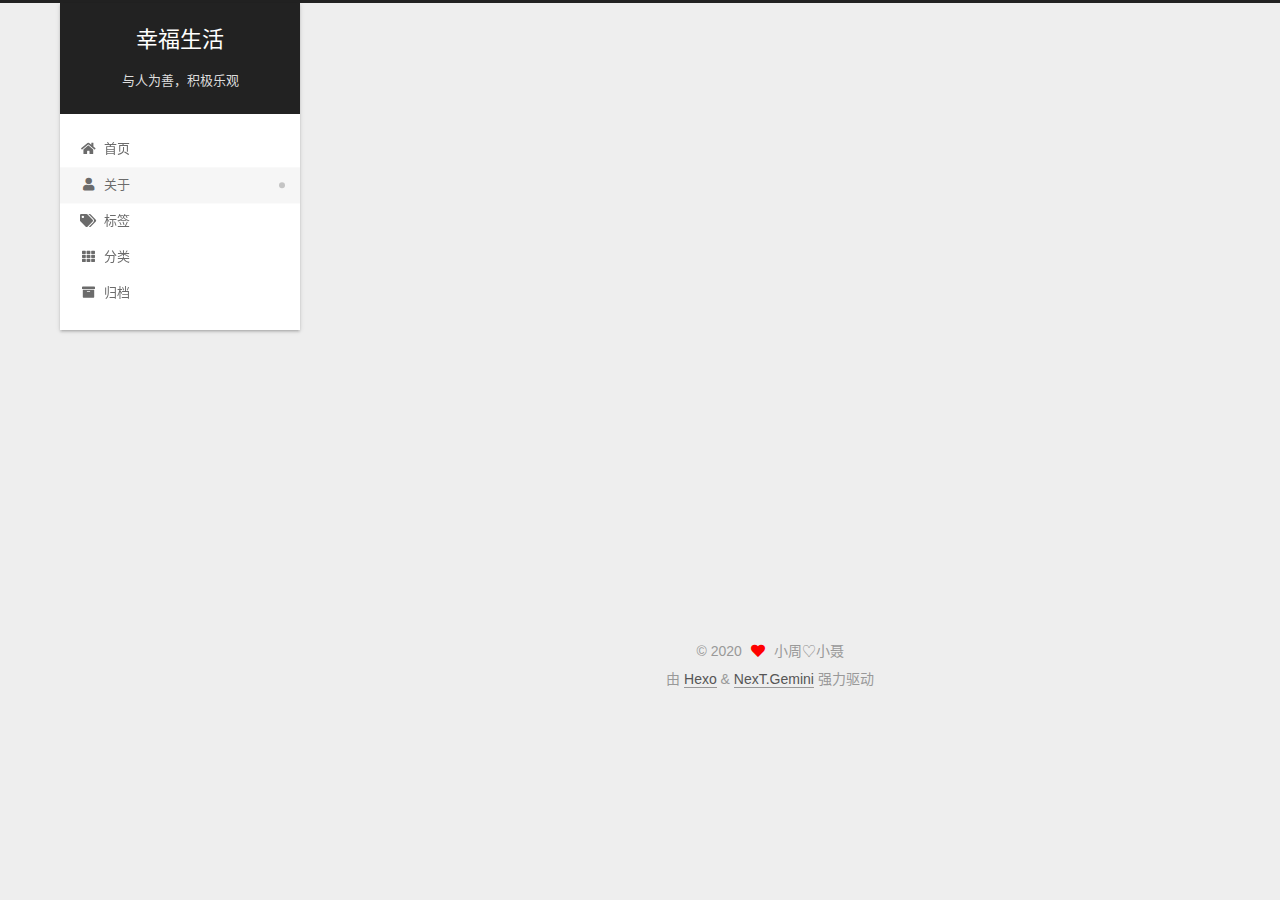
==== commit 6710d172: "Site updated: 2020-10-09 10:12:27" ====
--- a/about/index.html
+++ b/about/index.html
@@ -262,9 +262,15 @@
       <div class="site-state-item site-state-posts">
           <a href="/archives/">
         
-          <span class="site-state-item-count">1</span>
+          <span class="site-state-item-count">2</span>
           <span class="site-state-item-name">日志</span>
         </a>
+      </div>
+      <div class="site-state-item site-state-tags">
+            <a href="/tags/">
+          
+        <span class="site-state-item-count">1</span>
+        <span class="site-state-item-name">标签</span></a>
       </div>
   </nav>
 </div>
--- a/css/main.css
+++ b/css/main.css
@@ -1175,7 +1175,7 @@
 }
 .links-of-author a::before,
 .links-of-author span.exturl::before {
-  background: #8558c3;
+  background: #c99e34;
   border-radius: 50%;
   content: ' ';
   display: inline-block;
